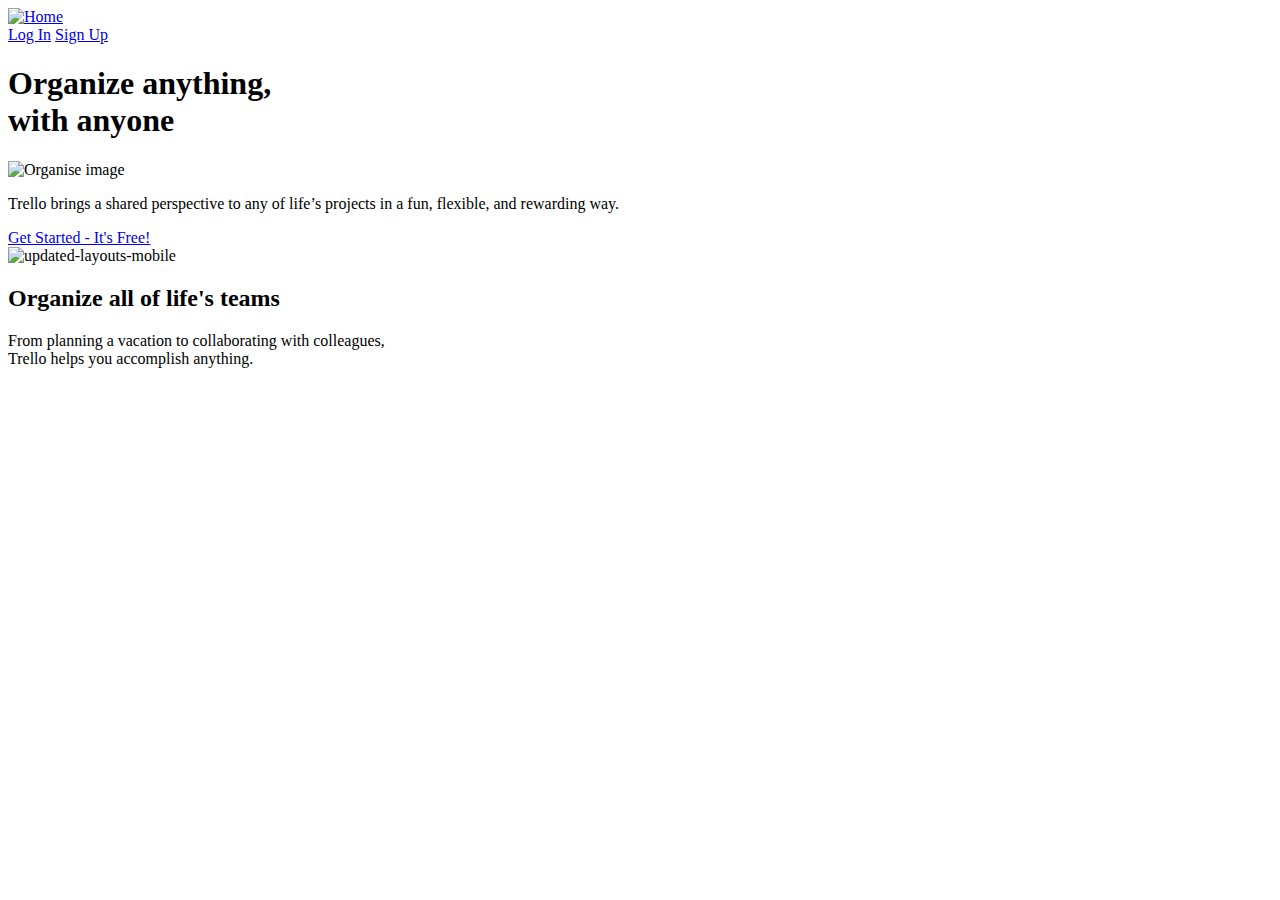
==== home.html @ 665a34eb "Initial commit" ====
<!DOCTYPE HTML >

<html lang="en-US">
	<head>
		<title>Trello</title>
		<link rel="icon" href="favicon-icon" type="image/png" />
		<script src="#"></script>
		<link rel="stylesheet" type="text/css" href="stylesheets/main.css" />
	</head>

	<body>
		<header>
			<nav>
				<a class="navbar-brand" href="#">
					<img src="images/logo.svg" width="130"  height="40" alt="Home" title="Trello"/>
				</a>
				<div id="nav-buttons">
					<a href="# " id="log-in">Log In</a>
					<a href="#" id="sign-up">Sign Up</a>
				</div>
			</nav>
		</header>

		<div id="background">
			<main>
				<section>
					<h1>Organize anything, <br /> with anyone </h1>
					<img src="images/hero-a.svg" title="Organize anything, with anyone" alt="Organise image" />
					<p>Trello brings a shared perspective to any of life’s projects in a fun, flexible, and rewarding way.</p>
					<a href="#">Get Started - It's  Free!</a>
				</section>
			</main>
		</div>	
		<section id="section-two">
			<img src="/images/updated-layouts-mobile.png" alt="updated-layouts-mobile" title="mobile view" />
			<aside>
				<h2>Organize all of life's teams</h2>
				<p>From planning a vacation to collaborating with colleagues, <br/> Trello helps you accomplish anything.</p>
			</aside>
		</section>
	</body>
</html>
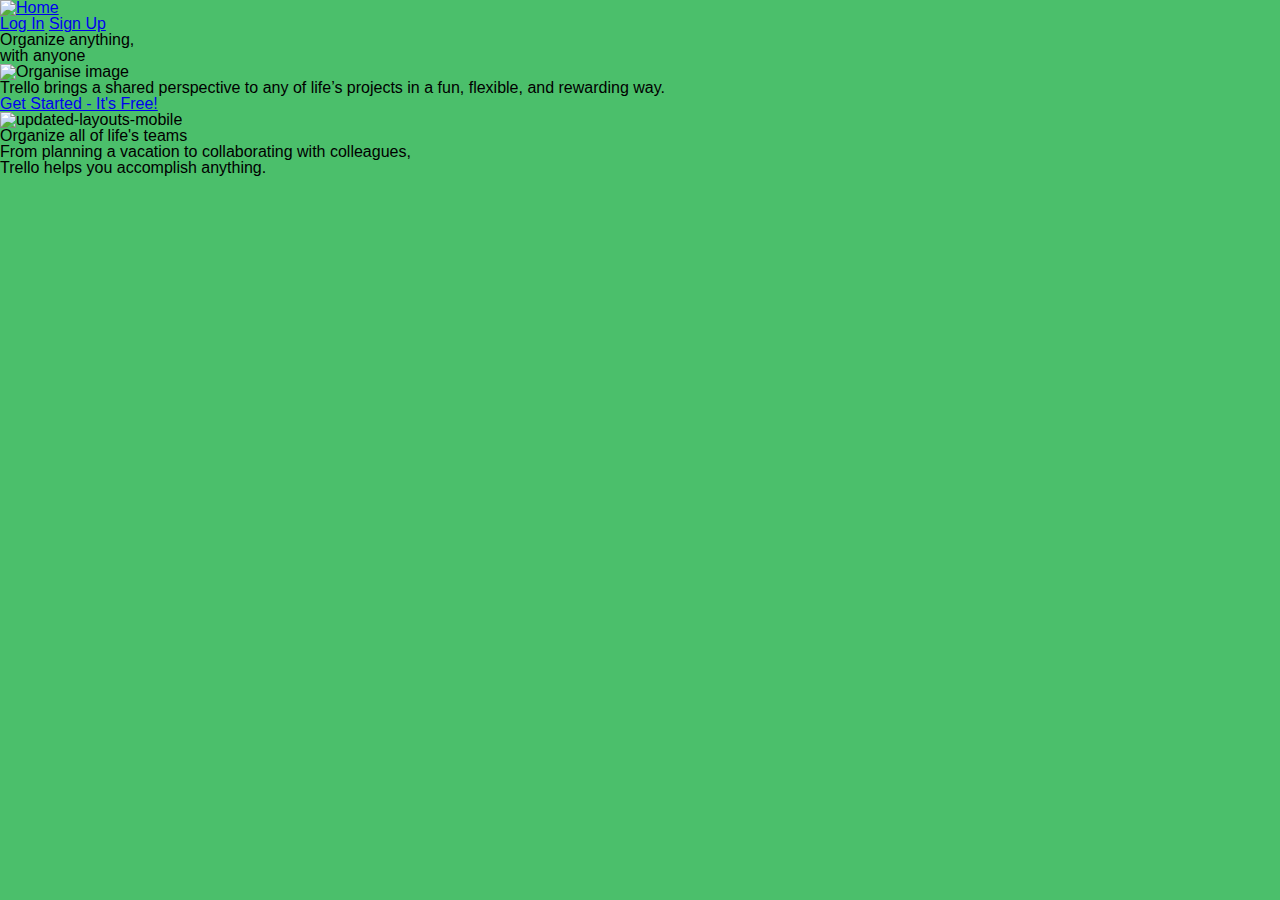
==== commit 70fd38b3: "Board button dropdown" ====
--- a/home.html
+++ b/home.html
@@ -5,7 +5,7 @@
 		<title>Trello</title>
 		<link rel="icon" href="favicon-icon" type="image/png" />
 		<script src="#"></script>
-		<link rel="stylesheet" type="text/css" href="stylesheets/main.css" />
+		<link rel="stylesheet" type="text/css" href="assets/stylesheets/main.css" />
 	</head>
 
 	<body>
--- a/assets/stylesheets/main.css
+++ b/assets/stylesheets/main.css
@@ -0,0 +1,425 @@
+@import url("reset.css");
+
+body {
+	background-color: #4BBF6B;
+	font-family: Avenir, sans-serif;
+}
+
+.display-inline-block {
+	display: inline-block;
+}
+
+.display-inline {
+	display: inline;
+}
+
+.display-block {
+	display: block;
+}
+
+/*----------  Header style ----------*/
+header#main-header {
+	padding: 5px;
+	text-align: center;
+	box-sizing: border-box;
+	background-color: #40A35B;
+}
+
+header#main-header #left-icons {
+	float: left;
+}
+
+header#main-header div {
+	display: inline-block;
+}
+
+header#main-header a#home-button,
+div#right-icons a {
+	width: 33px;
+	height: 30px;
+	padding-top: 1px;
+	border-radius: 3px;
+	color: #fff;
+	text-decoration: none;
+	vertical-align: middle;
+	box-sizing: border-box;
+	background-color: #7ABF8C;
+	display: inline-block;
+	margin-right: 4px;
+}
+
+header#main-header #home-button img {
+	padding-top: 4px;
+	width: 18px;
+}
+
+header#main-header #boards-button {
+	height: 30px;
+	width: 100px;
+	padding-top: 8px;
+	border-radius: 3px;
+	color: #FFFFFF;
+	text-decoration: none;
+	vertical-align: middle;
+	display: inline-block;
+	text-align: center;
+	box-sizing: border-box;
+	background-color: #7ABF8C;
+}
+
+/*----------  Board Dropdown ----------*/
+
+header div#boards-dropdown {
+	top: 100px;
+	left: 0;
+	z-index: 100;
+	position: absolute;
+	background-color: white;
+}
+
+header div#boards-dropdown #personal-boards,
+#starred-boards,
+#recent-boards {
+	display: block;
+}
+
+header#main-header #boards-button img {
+	width: 15px;
+	display: inline-block;
+	vertical-align: middle;
+}
+    
+header#main-header #boards-button span {
+	font-size: 15px;
+	margin-left: 10px;
+	vertical-align: middle;
+	font-weight: bold;
+}
+
+header#main-header #search-bar input {
+	height: 31px;
+	border-radius: 4px;
+	padding: 0;
+	border: 0;
+	width: 180px;
+	background: #7ABF8C;
+}
+
+header#main-header #search-bar #search-button {
+    left: 300px;
+    width: 19px;
+    top: 11px;    
+	position: absolute;
+}
+
+header#main-header #brand-logo {
+	width: 75px;
+	opacity: .5;
+	margin: 5px 0;
+	vertical-align: middle;
+}
+
+header#main-header #right-icons {
+	float: right;
+}
+
+span#add-button {
+	font-size: 22px;
+	display: inline-block;
+	padding-top: 4px;
+}
+
+#notification-button {
+  background-color: #00c2e0 !important;
+}
+
+div#right-icons a img {
+	padding-top: 3px;
+	width: 20px;
+}
+
+div#right-icons a:last-child {
+	padding-top: 8px;
+	background-color: #DFE3E6;
+	border-radius: 100%;
+	width: 29px;
+}
+
+div#right-icons a:last-child span {
+	font-size: 11px;
+	font-weight: bold;
+	color: #000000;
+	text-transform: uppercase;
+}
+
+/*----------  Menu bar style ----------*/
+div#menu-bar {
+	padding: 10px 15px;
+}
+
+.hover-highlight:hover {
+	background-color: #40A35B;
+}
+
+div#menu-bar a {
+	border-radius: 3px;
+	padding: 5px;
+	color: #F6F6F6;
+	text-align: center;
+	text-decoration: none;
+	display: inline-block;
+	box-sizing: border-box;
+	vertical-align: middle;
+}
+
+div#menu-bar h1 {
+	width: 160px;
+	font-size: 18px;
+	font-weight: bold;
+}
+
+.separator {
+	color: #6FCC89;
+}
+
+div#menu-bar #info-button,
+#star-button,
+#lock-button {
+	padding: 0 5px;
+	width: 15px;
+}
+
+#lock-button {
+	padding-left: 0px;
+}
+
+div#menu-bar h3 {
+	display: inline-block;
+	font-size: 15px;
+}
+
+.user {
+	width: 30px;
+	height: 30px;
+	padding-top: 5px;
+	background-color: #DFE3E6;
+	border-radius: 100% !important;
+} 
+
+.user span {
+	font-size: 10px;
+	font-weight: bold;
+	color: #000000;
+	text-transform: uppercase;
+}
+
+.add-contact {
+	width: 30px;
+	height: 30px;
+	padding-top: 5px;
+	background-color: #81D298;
+	border-radius: 100% !important;
+}
+
+.add-contact img#add-contact-button {
+	padding-top: 0px;
+	padding-left: 0px;
+	width: 18px;
+}
+
+div#menu-bar-right {
+	float: right;
+}
+
+div#menu-bar-right a {
+	margin-top: -5px;
+	padding: 10px;
+}
+
+div#menu-bar-right img {
+	width: 15px;
+	margin-right: 10px;
+	vertical-align: middle;
+}
+
+div#menu-bar-right h4 {
+	font-size: 14px;
+	display: inline-block;
+	text-decoration: underline;
+}
+
+/*----------  Rename Board Style ----------*/
+div#rename-board {
+	width: 300px;
+	border-radius: 3px;
+	z-index: 100;
+	margin-left: 5px;
+	padding: 10px;
+	box-shadow: 0 2px #d3d3d3;
+	background-color: #FFFFFF;
+	position: absolute;
+	display: none;
+}
+
+div#rename-board header {
+	height: 30px;
+	padding-top: 3px;
+	border-bottom: 1px solid #d1d1d1;
+	text-align: center;
+}
+
+div#rename-board header h4 {
+	font-size: 14px;
+	color: #596E7A;
+	vertical-align: top;
+	display: inline-block;
+}
+
+div#rename-board header img {
+	width: 14px; 
+	left: 90px;
+	position: relative;
+	cursor: pointer;
+}
+
+div#rename-board form h2 {
+	font-size: 14px;
+	padding: 10px 0;
+	text-transform: capitalize;
+	font-weight: bold;
+}
+
+div#rename-board form input#rename-board-input {
+	border: 2px solid #DFE3E6;
+	border-radius: 3px;
+	height: 35px;
+	width: 295px;
+	padding: 5px 5px 5px 15px;
+	box-sizing: border-box;
+}
+
+div#rename-board form input#rename-board-input:focus {
+    border: 2px solid #0079BF;
+}
+
+div#rename-board form input[type="submit"] {
+	height: 30px;
+	width: 120px;
+	font-size: 14px;
+	border-radius: 3px;
+	margin-top: 20px;
+	color: #FFFFFF;
+	border: none;
+	background: #5AAC44;
+	cursor: pointer;
+}
+
+/*----------  Main style ----------*/
+main {
+	width: max-content;
+}
+
+.main-section {
+	width: 280px;
+	margin-left: 5px;
+	background: #DFE3E6;
+	border-radius: 5px;
+	vertical-align: top;
+	box-sizing: border-box;
+	display: inline-block;
+}
+
+.main-section header {
+	margin: 10px 0 5px 15px;
+}
+
+.main-section h2 {
+	font-size: 14px;
+	text-transform: capitalize;
+	font-weight: bold;
+	display: inline-block;
+}
+
+.main-section img#more-button-grey {
+	width: 15px;
+	left: 132px;
+	padding: 10px;
+	position: relative;
+	vertical-align: middle;
+}
+
+#doing img#more-button-grey {
+	left: 180px;
+}
+
+#done img#more-button-grey {
+	left: 185px;
+}
+
+.main-section img#more-button-grey:hover {
+	border-radius: 3px;
+	cursor: pointer;
+	background-color: #C3CBD1;
+}
+
+div.main-section ul#items li {
+	border-radius: 3px;
+	padding: 5px 10px;
+	font-size: 14px;
+	margin: 0 10px 10px 10px;
+	box-shadow: 0 2px #d3d3d3;
+	background-color: #FFFFFF;
+	text-transform: capitalize;
+	box-sizing: border-box;
+}
+
+div.main-section footer {
+	height: 35px;
+	padding-left: 15px;
+	padding-top: 5px;
+	font-size: 15px;
+	color: #798D99;
+	border-bottom-right-radius:  5px;
+	border-bottom-left-radius:  5px;
+	box-sizing: border-box;
+}
+
+div.main-section footer  a {
+	font-size: 20px;
+}
+
+div.main-section footer:hover {
+	background-color: #C3CBD1;
+	color: #17394D;
+}
+
+div.main-section footer span {
+	font-size: 14px;
+	vertical-align: middle;
+}
+
+div.main-section footer span:hover {
+	text-decoration: underline;
+}
+
+#add-card span {
+	font-size: 16px;
+	vertical-align: middle;
+}
+
+#add-card {
+	font-size: 14px;
+	margin-left: 5px;
+	width: 270px;
+	height: 27px;
+	padding: 14px 0 0px 10px;
+	color: #D9EEDF;
+	border-radius: 3px;
+	background-color: #42A85E;
+	display: inline-block;
+	text-decoration: none;
+}
+
+#add-card:hover {
+	background-color: #399151;
+}